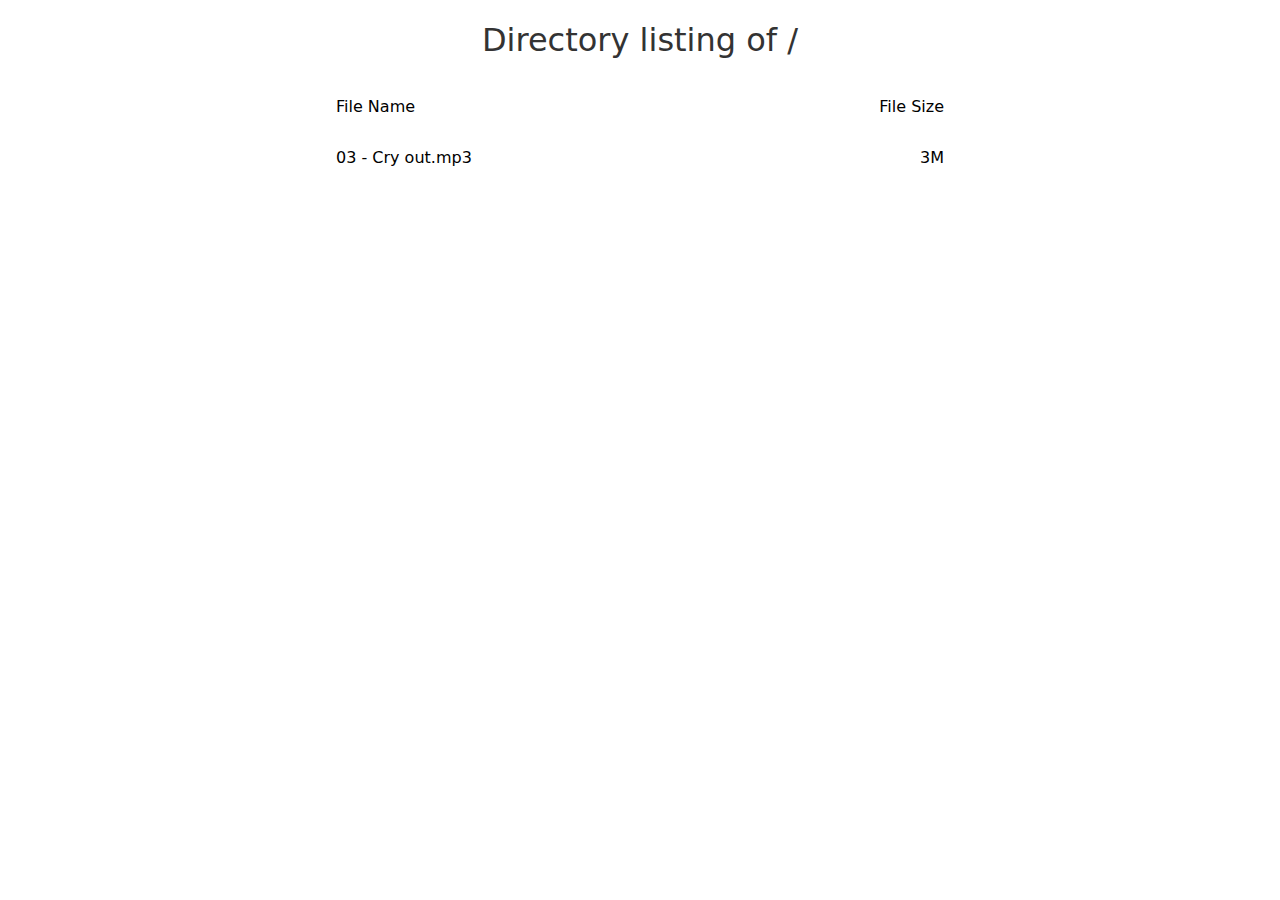
==== htdocs/list.html @ 8934f2c5 "Refactored + somen shit" ====
<!DOCTYPE html>
<html lang="en">
<head>
    <meta charset="UTF-8">
    <title>Directory listing of /</title>
    <style>
        body {
            font-family: system-ui, -apple-system, "Verdana", sans-serif;
            margin: 0 10em;
        }

        h1 {
            text-align: center;
            color: #333;
            font-weight: 300;
        }

        th {
            text-align: left;
        }

        th, td {
            padding: 1em;
        }

        table {
            width: 40em;
            margin: 0 auto;
            border-spacing: 0;
            font-weight: 300;
        }

        th {
            font-weight: 400;
        }

        td + td, th + th {
            text-align: right;
        }

        tbody tr {
            transition: background 200ms ease-in;
        }

        tbody tr:hover {
            background-color: #F5F5F5;
        }

        a {
            color: inherit;
            text-decoration: none;
            transition: color 200ms ease-in;
        }

        a:hover {
            color: #555;
        }
    </style>
</head>
<body>
    <h1>Directory listing of /</h1>
    <table>
        <thead>
        <tr>
            <th>File Name</th>
            <th>File Size</th>
        </tr>
        </thead>
        <tbody>
            <tr>
                <td>
                    <a href="#">03 - Cry out.mp3</a></td>
                <td>3M</td>
            </tr>
        </tbody>
    </table>
</body>
</html>
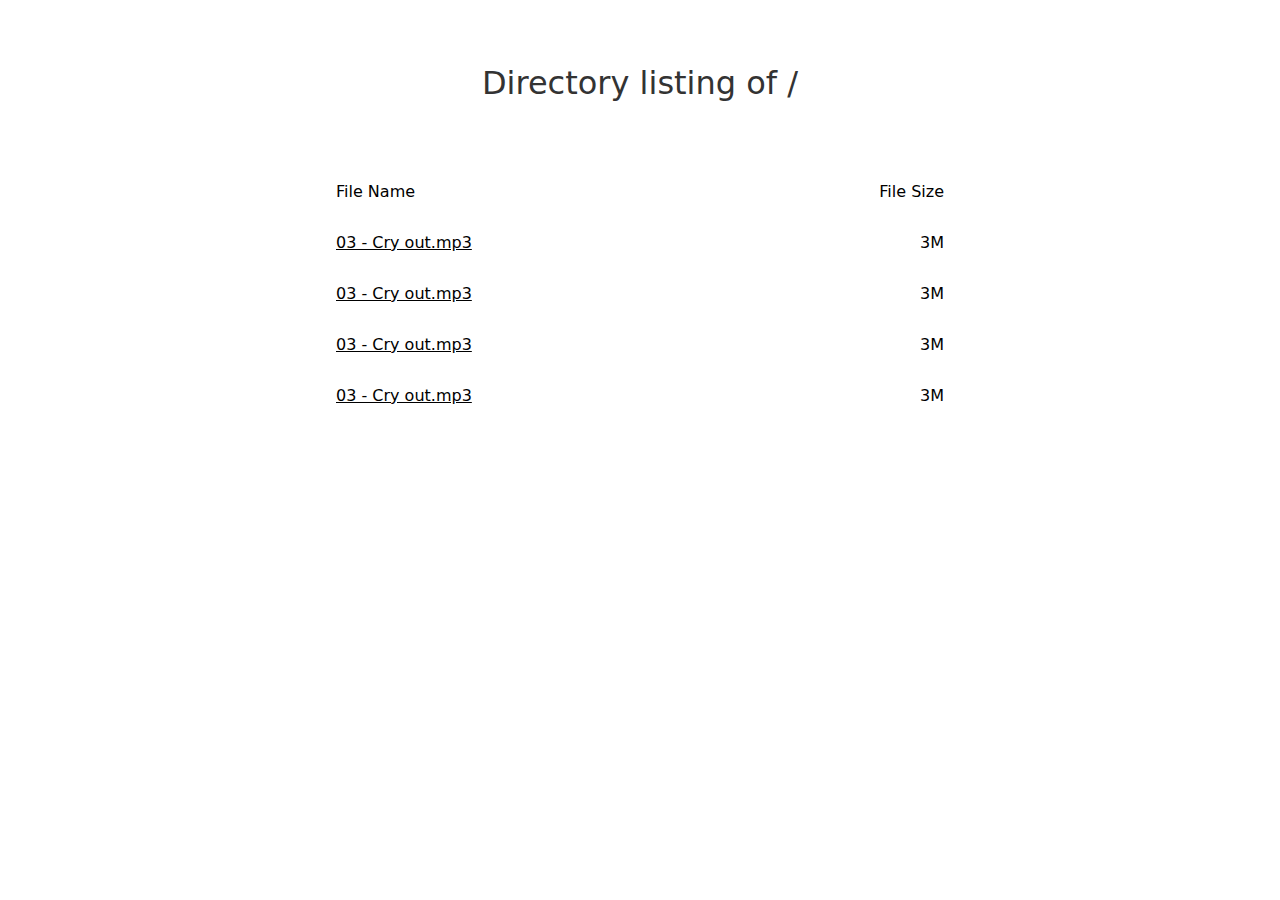
==== commit 6054b2a5: "Merge branch 'finalizing' into tidy" ====
--- a/htdocs/list.html
+++ b/htdocs/list.html
@@ -12,6 +12,7 @@
         h1 {
             text-align: center;
             color: #333;
+            margin: 2em 0;
             font-weight: 300;
         }
 
@@ -48,8 +49,8 @@
 
         a {
             color: inherit;
-            text-decoration: none;
             transition: color 200ms ease-in;
+            text-decoration: underline;
         }
 
         a:hover {
@@ -72,6 +73,21 @@
                     <a href="#">03 - Cry out.mp3</a></td>
                 <td>3M</td>
             </tr>
+            <tr>
+                <td>
+                    <a href="#">03 - Cry out.mp3</a></td>
+                <td>3M</td>
+            </tr>
+            <tr>
+                <td>
+                    <a href="#">03 - Cry out.mp3</a></td>
+                <td>3M</td>
+            </tr>
+            <tr>
+                <td>
+                    <a href="#">03 - Cry out.mp3</a></td>
+                <td>3M</td>
+            </tr>
         </tbody>
     </table>
 </body>
